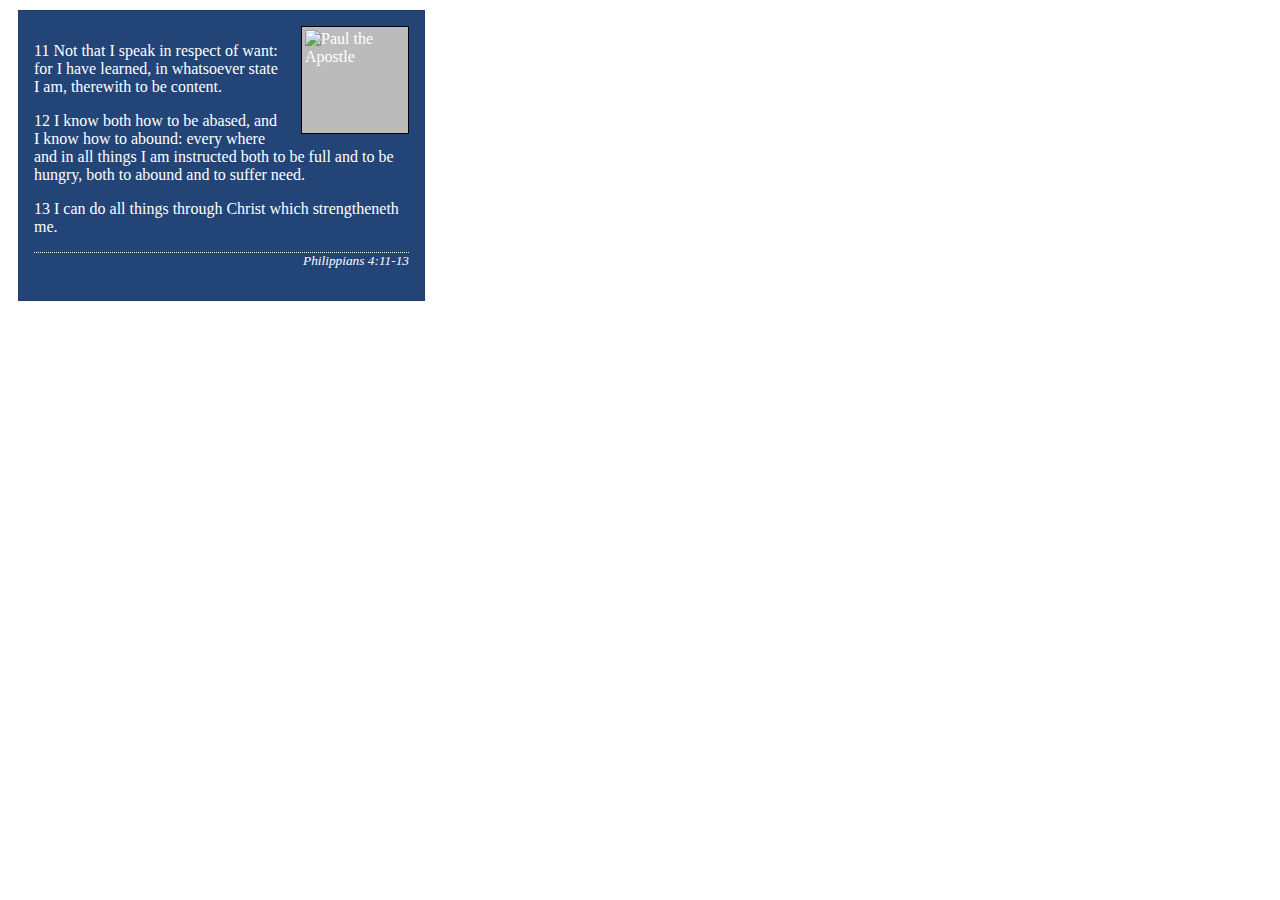
==== box-model.html @ d36702a6 "box-model declarations" ====
<!DOCTYPE html>
<html lang="en">

<head>
    <meta charset="UTF-8">
    <meta name="viewport" content="width=device-width, initial-scale=1.0">
    <title>Box-Model</title>
    <link rel="stylesheet" href="styles/box-model.css">
</head>

<body>
    <main>
        <div class="callout">
            <img src="https://churchofjesuschrist.org/imgs/0d9965bac82711eda736eeeeac1e6a3620d4c7dc/full/500%2C/0/default"
                alt="Paul the Apostle" width="150" height="150">
            <blockquote>
                <p>11 Not that I speak in respect of want: for I have learned, in whatsoever state I am, therewith to be
                    content.</p>
                <p>12 I know both how to be abased, and I know how to abound: every where and in all things I am
                    instructed both to be full and to be hungry, both to abound and to suffer need.</p>
                <p>13 I can do all things through Christ which strengtheneth me.</p>
            </blockquote>
            <cite>Philippians 4:11-13</cite>
            <p></p>
        </div>
    </main>
</body>

</html>
---- styles/box-model.css ----
.callout {
    max-width: 375px;
    margin: 10px;
    border: 1px solid rgb(0 0 0 / 0.1);
    padding: 15px;
    background-color: #247;
    color: white;

}

.callout img {
    float: right;
    margin: 0 0 10px 15px;
    border: 1px solid black;
    padding: 3px;
    background-color: #bbb;
    width: 100px;
    height: auto;
}

blockquote {
    margin: 0;
}

cite {
    display: block;
    border-top: 1px dotted white;
    text-align: right;
    font-size: smaller;
}
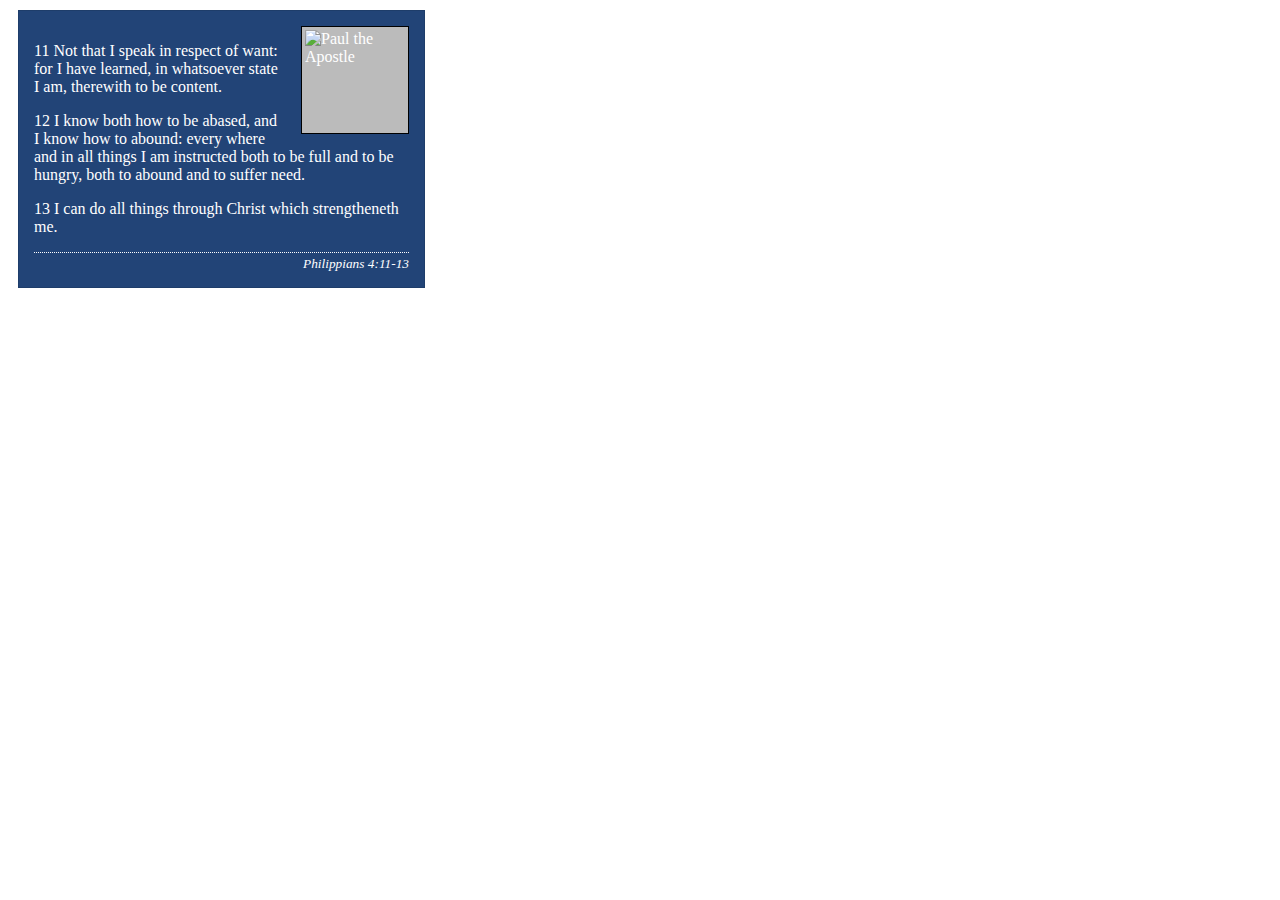
==== commit 7cca2725: "fix it now!" ====
--- a/box-model.html
+++ b/box-model.html
@@ -2,7 +2,7 @@
 <html lang="en">
 
 <head>
-    <meta charset="UTF-8">
+    <meta charset="utf-8">
     <meta name="viewport" content="width=device-width, initial-scale=1.0">
     <title>Box-Model</title>
     <link rel="stylesheet" href="styles/box-model.css">
@@ -21,7 +21,6 @@
                 <p>13 I can do all things through Christ which strengtheneth me.</p>
             </blockquote>
             <cite>Philippians 4:11-13</cite>
-            <p></p>
         </div>
     </main>
 </body>
--- a/styles/box-model.css
+++ b/styles/box-model.css
@@ -1,30 +1,27 @@
 .callout {
-    max-width: 375px;
-    margin: 10px;
-    border: 1px solid rgb(0 0 0 / 0.1);
-    padding: 15px;
-    background-color: #247;
-    color: white;
-
+	max-width: 375px;
+	margin: 10px;
+	border: 1px solid rgba(0,0,0,.1);
+	padding: 15px;
+	background-color: #247;
+	color: #fff;
 }
-
 .callout img {
-    float: right;
-    margin: 0 0 10px 15px;
-    border: 1px solid black;
-    padding: 3px;
-    background-color: #bbb;
-    width: 100px;
-    height: auto;
+	float: right;
+	margin: 0 0 10px 15px;
+	border: 1px solid #000;
+	padding: 3px;
+	background-color: #bbb;
+	width: 100px;
+	height: auto;	
 }
-
 blockquote {
-    margin: 0;
+	margin: 0;
 }
-
 cite {
-    display: block;
-    border-top: 1px dotted white;
-    text-align: right;
-    font-size: smaller;
+	display: block;
+	border-top: 1px dotted #fff;
+	padding-top: 3px;
+	text-align: right;
+	font-size: smaller;
 }